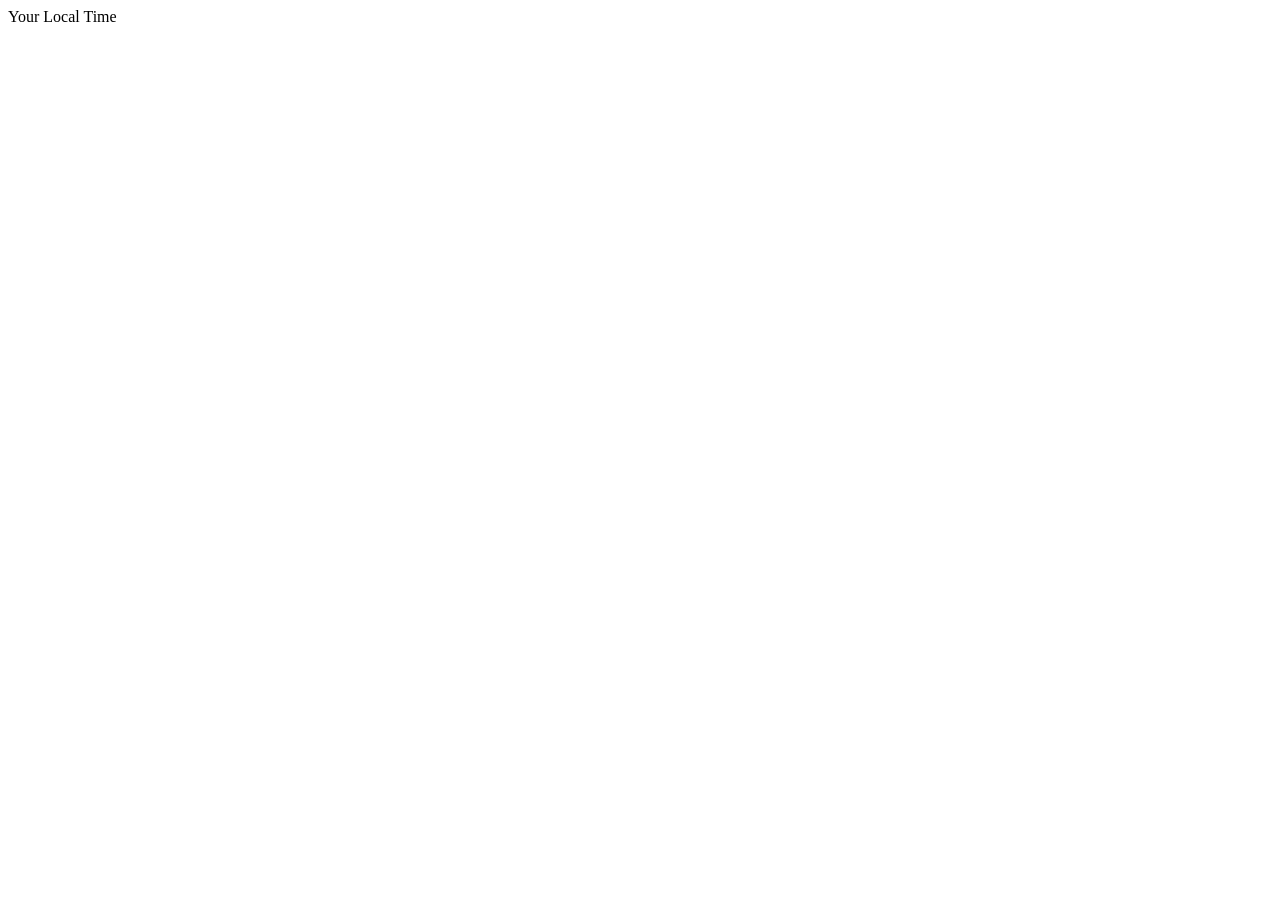
==== Digital_Clock_project_3/index.html @ 2944cf37 "Digital Clock" ====
<!DOCTYPE html>
<html lang="en">
<head>
    <meta charset="UTF-8">
    <meta name="viewport" content="width=device-width, initial-scale=1.0">
    <link rel = "stylesheet" href = "style.css" >
    <title>Digital Clock</title>
</head>
<body>
    <div class = "center">
        <div id = "banner">
            <span>Your Local Time</span>
        </div>
        <div id = "clock"></div>
    </div>
    <script src = "script.js"></script>
</body>
</html>
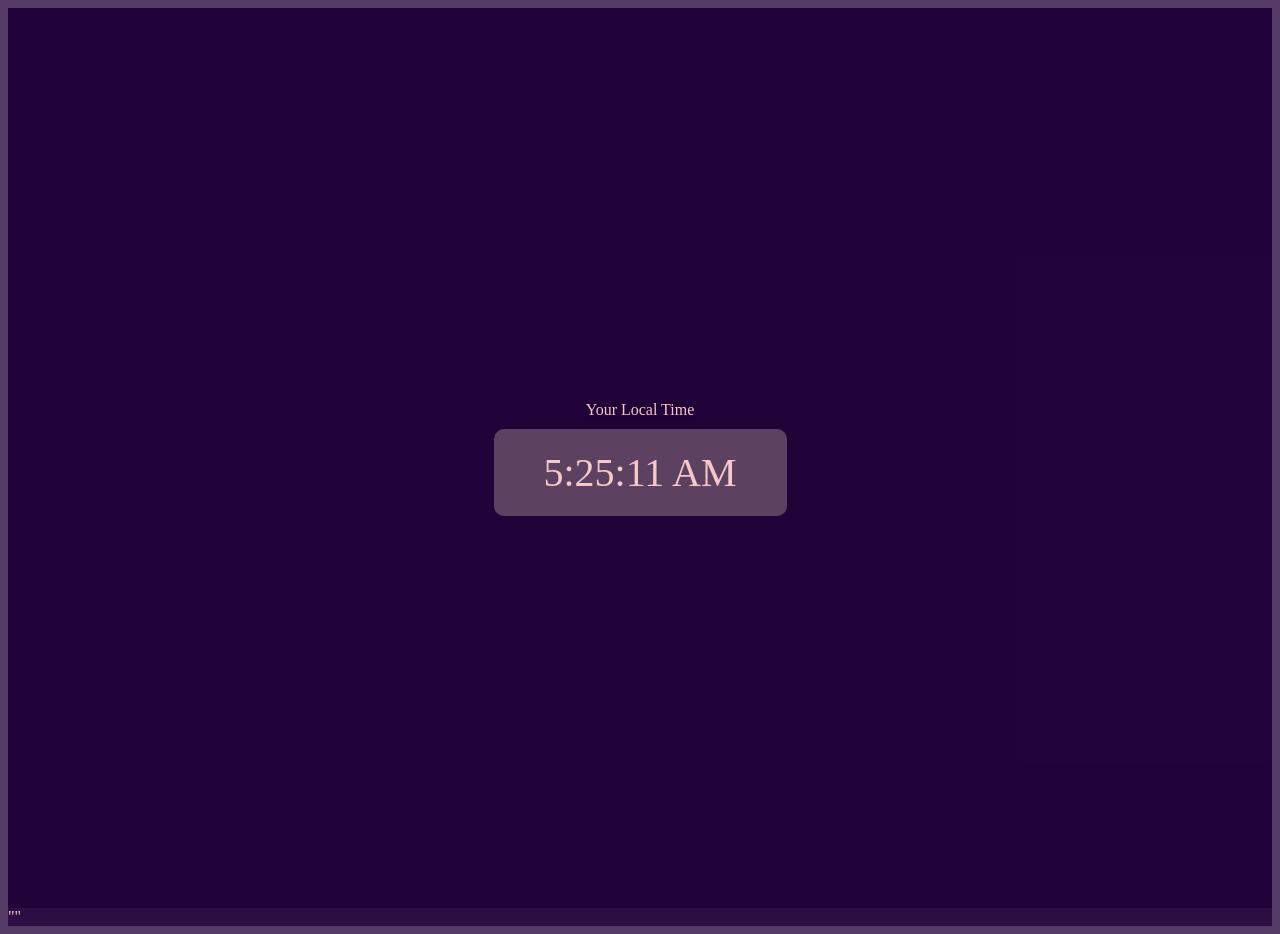
==== commit 6208bef5: "Number guessing Game" ====
--- a/Digital_Clock_project_3/index.html
+++ b/Digital_Clock_project_3/index.html
@@ -15,4 +15,4 @@
     </div>
     <script src = "script.js"></script>
 </body>
-</html>+</html>""
--- a/Digital_Clock_project_3/style.css
+++ b/Digital_Clock_project_3/style.css
@@ -0,0 +1,20 @@
+*{
+    background-color: #200137c3;
+    color: #f6c8c8;
+}
+
+.center {
+    display:flex;
+    height:100vh;
+    justify-content: center;
+    align-items: center;
+    flex-direction:column;
+}
+
+#clock {
+    font-size: 40px;
+    background-color: rgb(92, 66, 96);
+    padding: 20px 50px;
+    margin-top: 10px;
+    border-radius: 10px;
+}
